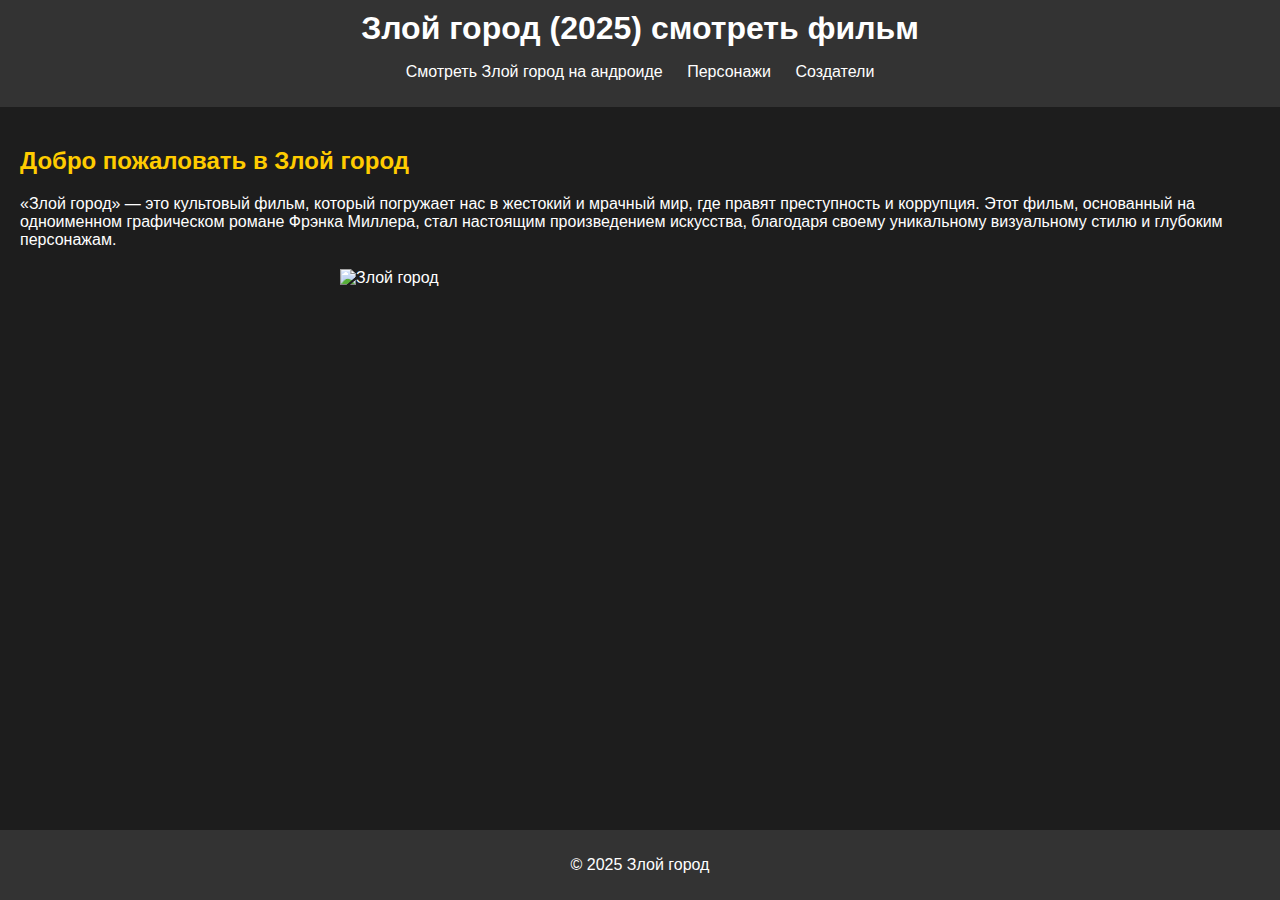
==== index.html @ ad5b2f7f "Add files via upload" ====
<!DOCTYPE html>
<html lang="ru">
<head>
    <meta charset="UTF-8">
    <meta name="viewport" content="width=device-width, initial-scale=1.0">
    <title>Фильм Злой город</title>
    <link rel="stylesheet" href="styles.css">
</head>
<body>
    <header>
        <h1>Злой город (2025) смотреть фильм</h1>
        <nav>
            <ul>
                <li><a href="watch.html">Смотреть Злой город на андроиде</a></li>
                <li><a href="characters.html">Персонажи</a></li>
                <li><a href="creators.html">Создатели</a></li>
            </ul>
        </nav>
    </header>

    <main>
        <section>
            <h2>Добро пожаловать в Злой город</h2>
            <p>«Злой город» — это культовый фильм, который погружает нас в жестокий и мрачный мир, где правят преступность и коррупция. Этот фильм, основанный на одноименном графическом романе Фрэнка Миллера, стал настоящим произведением искусства, благодаря своему уникальному визуальному стилю и глубоким персонажам.</p>
            <img src="sin_city.jpg" alt="Злой город" width="600">
        </section>
    </main>

    <footer>
        <p>&copy; 2025 Злой город</p>
    </footer>
</body>
</html>
---- styles.css ----
body {
    font-family: Arial, sans-serif;
    margin: 0;
    padding: 0;
    background-color: #1d1d1d;
    color: white;
}

header {
    background-color: #333;
    padding: 10px 0;
    text-align: center;
}

header h1 {
    margin: 0;
    font-size: 2em;
}

nav ul {
    list-style-type: none;
    padding: 0;
}

nav ul li {
    display: inline;
    margin: 0 10px;
}

nav ul li a {
    color: white;
    text-decoration: none;
}

main {
    padding: 20px;
}

h2 {
    color: #ffcc00;
}

footer {
    background-color: #333;
    color: white;
    text-align: center;
    padding: 10px 0;
    position: absolute;
    bottom: 0;
    width: 100%;
}

img {
    display: block;
    margin: 20px auto;
    max-width: 100%;
}
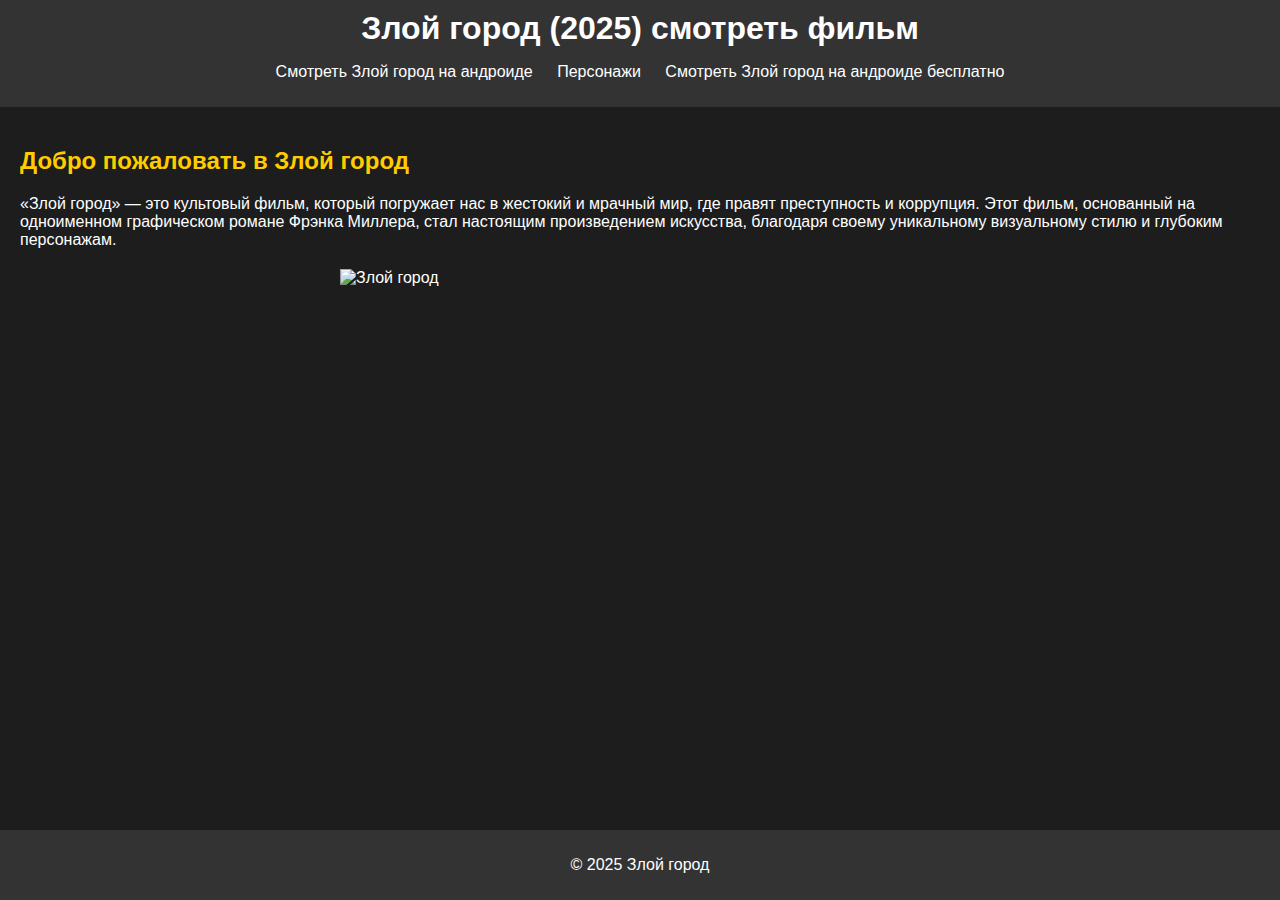
==== commit 561f8dce: "Update index.html" ====
--- a/index.html
+++ b/index.html
@@ -13,7 +13,7 @@
             <ul>
                 <li><a href="watch.html">Смотреть Злой город на андроиде</a></li>
                 <li><a href="characters.html">Персонажи</a></li>
-                <li><a href="creators.html">Создатели</a></li>
+                <li><a href="creators.html">Смотреть Злой город на андроиде бесплатно</a></li>
             </ul>
         </nav>
     </header>
